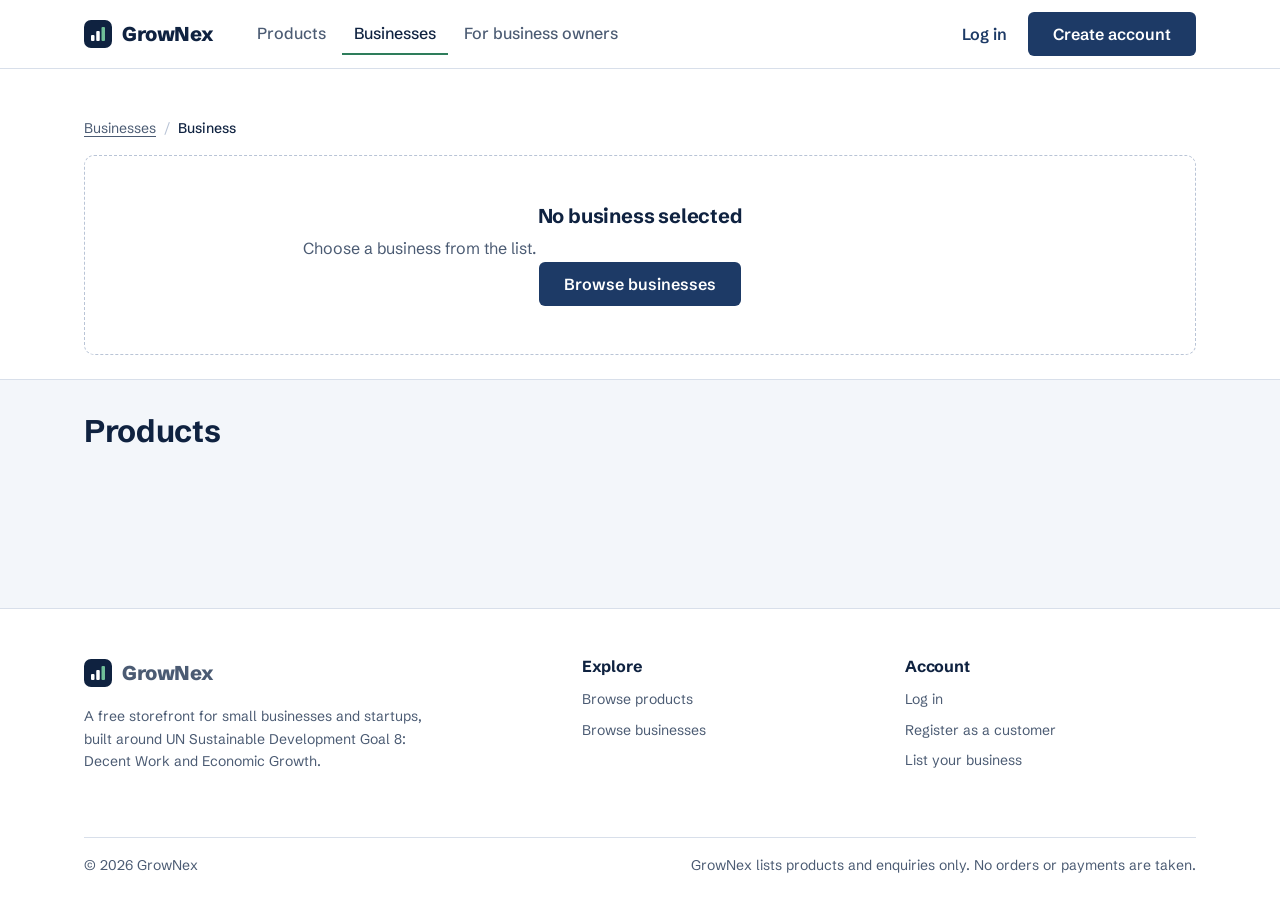
==== frontend/business.html @ d9611935 "Add GrowNex: small business growth platform (SDG 8) C++ OOP backend on cpp-httplib with text-file st" ====
<!DOCTYPE html>
<html lang="en">
<head>
  <meta charset="utf-8">
  <meta name="viewport" content="width=device-width, initial-scale=1">
  <link rel="preconnect" href="https://fonts.googleapis.com">
  <link rel="preconnect" href="https://fonts.gstatic.com" crossorigin>
  <link rel="stylesheet" href="https://fonts.googleapis.com/css2?family=Schibsted+Grotesk:wght@400;500;600;700;800&display=swap">
  <link rel="stylesheet" href="css/style.css">
  <link rel="icon" href="data:image/svg+xml,%3Csvg xmlns='http://www.w3.org/2000/svg' viewBox='0 0 28 28'%3E%3Crect width='28' height='28' rx='7' fill='%230f2240'/%3E%3Crect x='7' y='15' width='3.5' height='6' rx='1' fill='%23fff'/%3E%3Crect x='12.25' y='11' width='3.5' height='10' rx='1' fill='%23fff'/%3E%3Crect x='17.5' y='7' width='3.5' height='14' rx='1' fill='%236fbf98'/%3E%3C/svg%3E">
  <title>Business | GrowNex</title>
</head>
<body data-nav="businesses">
  <a class="skip-link" href="#main">Skip to main content</a>
  <header class="site-header">
    <div class="container header-inner">
      <a class="brand" href="index.html">
        <svg viewBox="0 0 28 28" aria-hidden="true"><rect width="28" height="28" rx="7" fill="#0f2240"/><rect x="7" y="15" width="3.5" height="6" rx="1" fill="#fff"/><rect x="12.25" y="11" width="3.5" height="10" rx="1" fill="#fff"/><rect x="17.5" y="7" width="3.5" height="14" rx="1" fill="#6fbf98"/></svg>
        GrowNex
      </a>
      <button class="nav-toggle" type="button" aria-expanded="false" aria-controls="site-nav">
        <span class="visually-hidden">Open menu</span>
        <svg viewBox="0 0 24 24" width="22" height="22" fill="none" stroke="currentColor" stroke-width="2" stroke-linecap="round" aria-hidden="true"><path d="M4 7h16M4 12h16M4 17h16"/></svg>
      </button>
      <nav class="site-nav" id="site-nav" aria-label="Main">
        <ul class="nav-links">
          <li><a href="explore.html" data-nav="products">Products</a></li>
          <li><a href="explore.html?view=businesses" data-nav="businesses">Businesses</a></li>
          <li><a href="register.html?role=business" data-nav="owners">For business owners</a></li>
        </ul>
        <div class="nav-account" id="nav-account"></div>
      </nav>
    </div>
  </header>

  <main id="main" class="page-surface">
    <section class="page-head">
      <div class="container">
        <nav class="breadcrumb" aria-label="Breadcrumb">
          <ol>
            <li><a href="explore.html?view=businesses">Businesses</a></li>
            <li><span aria-current="page" id="crumb-name">Business</span></li>
          </ol>
        </nav>
        <div id="business-info">
          <p class="loading">Loading business&hellip;</p>
        </div>
      </div>
    </section>

    <section class="section-tight">
      <div class="container">
        <div class="section-head">
          <div>
            <h2 id="products-title">Products</h2>
          </div>
        </div>
        <div class="grid" id="product-grid"></div>
      </div>
    </section>
  </main>

  <footer class="site-footer">
    <div class="container">
      <div class="footer-grid">
        <div>
          <a class="brand" href="index.html">
            <svg viewBox="0 0 28 28" aria-hidden="true"><rect width="28" height="28" rx="7" fill="#0f2240"/><rect x="7" y="15" width="3.5" height="6" rx="1" fill="#fff"/><rect x="12.25" y="11" width="3.5" height="10" rx="1" fill="#fff"/><rect x="17.5" y="7" width="3.5" height="14" rx="1" fill="#6fbf98"/></svg>
            GrowNex
          </a>
          <p>A free storefront for small businesses and startups, built around UN Sustainable Development Goal 8: Decent Work and Economic Growth.</p>
        </div>
        <div>
          <h2>Explore</h2>
          <ul>
            <li><a href="explore.html">Browse products</a></li>
            <li><a href="explore.html?view=businesses">Browse businesses</a></li>
          </ul>
        </div>
        <div>
          <h2>Account</h2>
          <ul>
            <li><a href="login.html">Log in</a></li>
            <li><a href="register.html?role=customer">Register as a customer</a></li>
            <li><a href="register.html?role=business">List your business</a></li>
          </ul>
        </div>
      </div>
      <div class="footer-bottom">
        <span>&copy; <span id="year">2026</span> GrowNex</span>
        <span>GrowNex lists products and enquiries only. No orders or payments are taken.</span>
      </div>
    </div>
  </footer>
  <script src="js/app.js"></script>
  <script src="js/business.js"></script>
</body>
</html>
---- frontend/css/style.css ----
/* =====================================================================
   GrowNex stylesheet
   Sections:
     1. Design tokens (colours, type, spacing)
     2. Base elements
     3. Layout helpers
     4. Header and navigation
     5. Buttons, forms, badges
     6. Home page
     7. Cards (products, businesses)
     8. Explore, business and product pages
     9. Auth pages (login / register)
    10. Dashboards
    11. Dialogs and toast messages
    12. Footer
    13. Responsive rules
   ===================================================================== */

/* ---------- 1. Design tokens ---------- */
:root {
  --navy-900: #0f2240;   /* main text, headings, dark sections */
  --navy-700: #1d3a66;   /* primary buttons, links */
  --navy-600: #2a4b7c;   /* button hover */
  --navy-100: #dfe6f1;
  --navy-50:  #eef2f8;   /* soft tinted surfaces */
  --surface:  #f3f6fa;   /* page background on app screens */
  --white:    #ffffff;
  --line:     #d8dfea;   /* borders and dividers */
  --line-strong: #b9c4d6;
  --muted:    #4b5b73;   /* secondary text (6.9:1 on white) */
  --green-700: #23654a;
  --green-600: #2e7d5b;  /* success, in stock, focus ring */
  --green-50:  #e7f3ec;
  --red-700:  #a3291c;
  --red-50:   #fbecea;
  --amber-700: #8a5a00;
  --amber-50: #fbf3e2;

  --font: "Schibsted Grotesk", "Segoe UI", system-ui, -apple-system, sans-serif;

  /* Type scale (ratio about 1.25) */
  --text-sm: 0.875rem;   /* 14px */
  --text-base: 1rem;     /* 16px */
  --text-md: 1.125rem;   /* 18px */
  --text-lg: 1.25rem;    /* 20px */
  --text-xl: 1.5625rem;  /* 25px */
  --text-2xl: 1.953rem;  /* 31px */
  --text-3xl: 2.441rem;  /* 39px */

  /* Spacing scale (multiples of 4px) */
  --space-1: 4px;
  --space-2: 8px;
  --space-3: 12px;
  --space-4: 16px;
  --space-5: 24px;
  --space-6: 32px;
  --space-7: 48px;
  --space-8: 64px;
  --space-9: 96px;

  --radius-sm: 6px;
  --radius: 10px;
  --radius-lg: 14px;
  --container: 1160px;
  --ease: cubic-bezier(0.2, 0, 0, 1);
  --speed: 160ms;
}

/* ---------- 2. Base elements ---------- */
*,
*::before,
*::after { box-sizing: border-box; }

html { -webkit-text-size-adjust: 100%; }

body {
  margin: 0;
  font-family: var(--font);
  font-size: var(--text-base);
  line-height: 1.6;
  color: var(--navy-900);
  background: var(--white);
  min-height: 100dvh;
  display: flex;
  flex-direction: column;
}

main { flex: 1; }

h1, h2, h3, h4 {
  margin: 0 0 var(--space-3);
  line-height: 1.2;
  font-weight: 700;
  letter-spacing: -0.01em;
  text-wrap: balance;
}
h1 { font-size: var(--text-3xl); letter-spacing: -0.02em; }
h2 { font-size: var(--text-2xl); }
h3 { font-size: var(--text-lg); }

p { margin: 0 0 var(--space-4); }

a { color: var(--navy-700); text-underline-offset: 3px; }
a:hover { color: var(--navy-900); }

img, svg { display: block; max-width: 100%; }

:focus-visible {
  outline: 3px solid var(--green-600);
  outline-offset: 2px;
  border-radius: 4px;
}

.skip-link {
  position: absolute;
  left: var(--space-4);
  top: -60px;
  padding: var(--space-2) var(--space-4);
  background: var(--navy-900);
  color: var(--white);
  border-radius: var(--radius-sm);
  z-index: 100;
}
.skip-link:focus { top: var(--space-2); color: var(--white); }

.visually-hidden {
  position: absolute !important;
  width: 1px; height: 1px;
  padding: 0; margin: -1px;
  overflow: hidden; clip: rect(0 0 0 0);
  white-space: nowrap; border: 0;
}

.muted { color: var(--muted); }
.price { font-weight: 700; }

/* ---------- 3. Layout helpers ---------- */
.container {
  width: 100%;
  max-width: var(--container);
  margin: 0 auto;
  padding: 0 var(--space-5);
}

.section { padding-block: var(--space-8); }
.section-tight { padding-block: var(--space-6) var(--space-8); }

.section-head {
  display: flex;
  justify-content: space-between;
  align-items: flex-end;
  gap: var(--space-4);
  margin-bottom: var(--space-5);
}
.section-head h2 { margin: 0; }
.section-head p { margin: var(--space-2) 0 0; color: var(--muted); max-width: 60ch; }

.page-surface { background: var(--surface); }

.grid {
  display: grid;
  gap: var(--space-4);
  grid-template-columns: repeat(auto-fill, minmax(min(100%, 270px), 1fr));
}

/* ---------- 4. Header and navigation ---------- */
.site-header {
  position: sticky;
  top: 0;
  z-index: 40;
  background: var(--white);
  border-bottom: 1px solid var(--line);
}

.header-inner {
  display: flex;
  align-items: center;
  gap: var(--space-6);
  min-height: 68px;
}

.brand {
  display: inline-flex;
  align-items: center;
  gap: 10px;
  color: var(--navy-900);
  text-decoration: none;
  font-weight: 800;
  font-size: var(--text-lg);
  letter-spacing: -0.02em;
}
.brand:hover { color: var(--navy-900); }
.brand svg { width: 28px; height: 28px; }

.nav-toggle {
  display: none;
  margin-left: auto;
  background: none;
  border: 1px solid var(--line);
  border-radius: var(--radius-sm);
  width: 44px; height: 44px;
  padding: 0;
  color: var(--navy-900);
  cursor: pointer;
}
.nav-toggle svg { margin: auto; }

.site-nav {
  display: flex;
  align-items: center;
  gap: var(--space-5);
  flex: 1;
}

.nav-links {
  display: flex;
  gap: var(--space-1);
  list-style: none;
  margin: 0;
  padding: 0;
}

.nav-links a {
  display: block;
  padding: var(--space-2) var(--space-3);
  border-radius: var(--radius-sm);
  color: var(--muted);
  font-weight: 500;
  text-decoration: none;
  transition: color var(--speed) var(--ease), background-color var(--speed) var(--ease);
}
.nav-links a:hover { color: var(--navy-900); background: var(--navy-50); }
.nav-links a[aria-current="page"] {
  color: var(--navy-900);
  box-shadow: inset 0 -2px 0 var(--green-600);
  border-radius: 0;
}

.nav-account {
  margin-left: auto;
  display: flex;
  align-items: center;
  gap: var(--space-2);
}

/* ---------- 5. Buttons, forms, badges ---------- */
.btn {
  display: inline-flex;
  align-items: center;
  justify-content: center;
  gap: var(--space-2);
  min-height: 44px;
  padding: 0 var(--space-5);
  border: 1px solid transparent;
  border-radius: var(--radius-sm);
  font: inherit;
  font-weight: 600;
  line-height: 1;
  text-decoration: none;
  white-space: nowrap;
  cursor: pointer;
  transition: background-color var(--speed) var(--ease), border-color var(--speed) var(--ease),
              color var(--speed) var(--ease);
  touch-action: manipulation;
}
.btn-primary { background: var(--navy-700); color: var(--white); }
.btn-primary:hover { background: var(--navy-600); color: var(--white); }
.btn-secondary { background: var(--white); color: var(--navy-900); border-color: var(--line-strong); }
.btn-secondary:hover { border-color: var(--navy-700); color: var(--navy-900); }
.btn-quiet { background: transparent; color: var(--navy-700); padding: 0 var(--space-3); }
.btn-quiet:hover { background: var(--navy-50); color: var(--navy-900); }
.btn-danger { background: var(--red-700); color: var(--white); }
.btn-danger:hover { background: #87210f; color: var(--white); }
.btn-sm { min-height: 36px; padding: 0 var(--space-3); font-size: var(--text-sm); }
.btn-block { width: 100%; }
.btn[disabled], .btn[aria-busy="true"] { opacity: 0.55; cursor: not-allowed; }

.form { display: grid; gap: var(--space-4); }
.form-row { display: grid; gap: var(--space-4); grid-template-columns: 1fr 1fr; }

.field { display: grid; gap: 6px; align-content: start; }
.field label, .field .label { font-weight: 600; font-size: var(--text-sm); }
.field .hint { font-size: var(--text-sm); color: var(--muted); margin: 0; }
.field .required { color: var(--red-700); }

.input, .select, .textarea {
  width: 100%;
  min-height: 46px;
  padding: 10px var(--space-3);
  font: inherit;
  color: var(--navy-900);
  background: var(--white);
  border: 1px solid var(--line-strong);
  border-radius: var(--radius-sm);
  transition: border-color var(--speed) var(--ease), box-shadow var(--speed) var(--ease);
}
.textarea { min-height: 120px; resize: vertical; line-height: 1.5; }
.select {
  appearance: none;
  padding-right: 40px;
  background-image: url("data:image/svg+xml,%3Csvg xmlns='http://www.w3.org/2000/svg' width='12' height='8' viewBox='0 0 12 8'%3E%3Cpath d='M1 1.5l5 5 5-5' fill='none' stroke='%234b5b73' stroke-width='1.6'/%3E%3C/svg%3E");
  background-repeat: no-repeat;
  background-position: right 14px center;
}
.input:hover, .select:hover, .textarea:hover { border-color: var(--navy-700); }
.input:focus, .select:focus, .textarea:focus {
  outline: none;
  border-color: var(--navy-700);
  box-shadow: 0 0 0 3px rgba(46, 125, 91, 0.35);
}
.input[aria-invalid="true"], .select[aria-invalid="true"], .textarea[aria-invalid="true"] {
  border-color: var(--red-700);
}

.form-error {
  display: none;
  padding: var(--space-3) var(--space-4);
  border-left: 3px solid var(--red-700);
  background: var(--red-50);
  color: var(--red-700);
  border-radius: 0 var(--radius-sm) var(--radius-sm) 0;
  font-weight: 500;
}
.form-error.is-visible { display: block; }

.password-wrap { position: relative; }
.password-wrap .input { padding-right: 76px; }
.password-toggle {
  position: absolute;
  right: 6px; top: 50%;
  transform: translateY(-50%);
  min-height: 34px;
  padding: 0 var(--space-3);
  background: none;
  border: 0;
  border-radius: 4px;
  color: var(--navy-700);
  font: inherit;
  font-size: var(--text-sm);
  font-weight: 600;
  cursor: pointer;
}
.password-toggle:hover { background: var(--navy-50); }

.badge {
  display: inline-flex;
  align-items: center;
  gap: 6px;
  padding: 2px 10px;
  border-radius: 999px;
  font-size: var(--text-sm);
  font-weight: 500;
  background: var(--navy-50);
  color: var(--navy-700);
}

.stock { display: inline-flex; align-items: center; gap: 6px; font-size: var(--text-sm); font-weight: 600; }
.stock::before { content: ""; width: 8px; height: 8px; border-radius: 50%; background: currentColor; }
.stock-in { color: var(--green-700); }
.stock-low { color: var(--amber-700); }
.stock-out { color: var(--red-700); }

/* ---------- 6. Home page ---------- */
.hero { padding: var(--space-8) 0 var(--space-7); border-bottom: 1px solid var(--line); }

.hero-grid {
  display: grid;
  grid-template-columns: minmax(0, 1.1fr) minmax(0, 0.9fr);
  gap: var(--space-8);
  align-items: center;
}

.hero h1 {
  font-size: clamp(2.3rem, 4.6vw, 3.5rem);
  line-height: 1.05;
  letter-spacing: -0.035em;
  font-weight: 800;
  max-width: 13ch;
  margin-bottom: var(--space-5);
}

.hero-lead { font-size: var(--text-md); color: var(--muted); max-width: 52ch; margin-bottom: var(--space-6); }

.search-bar {
  display: flex;
  gap: var(--space-2);
  padding: var(--space-2);
  background: var(--white);
  border: 1px solid var(--line-strong);
  border-radius: var(--radius);
  max-width: 560px;
}
.search-bar:focus-within { border-color: var(--navy-700); box-shadow: 0 0 0 3px rgba(46, 125, 91, 0.25); }
.search-bar .search-field { flex: 1; display: flex; align-items: center; gap: var(--space-2); padding-left: var(--space-2); }
.search-bar .search-field svg { color: var(--muted); flex-shrink: 0; }
.search-bar input {
  flex: 1;
  min-width: 0;
  min-height: 44px;
  border: 0;
  font: inherit;
  color: var(--navy-900);
  background: transparent;
}
.search-bar input:focus { outline: none; }

.hero-note { margin-top: var(--space-4); font-size: var(--text-sm); color: var(--muted); }
.hero-note a { font-weight: 600; }

/* The "ledger": latest listings shown as a shop register */
.ledger {
  background: var(--white);
  border: 1px solid var(--navy-900);
  border-radius: var(--radius-lg);
  box-shadow: 8px 8px 0 var(--navy-50);
  overflow: hidden;
}
.ledger-head {
  display: flex;
  justify-content: space-between;
  align-items: baseline;
  padding: var(--space-4) var(--space-5);
  background: var(--navy-900);
  color: var(--white);
}
.ledger-head h2 { font-size: var(--text-md); margin: 0; }
.ledger-head span { font-size: var(--text-sm); color: var(--navy-100); }
.ledger-list { list-style: none; margin: 0; padding: 0; }
.ledger-row {
  display: grid;
  grid-template-columns: 1fr auto;
  gap: 2px var(--space-4);
  padding: 14px var(--space-5);
  border-bottom: 1px dashed var(--line);
  color: inherit;
  text-decoration: none;
  transition: background-color var(--speed) var(--ease);
}
.ledger-list li:last-child .ledger-row { border-bottom: 0; }
a.ledger-row:hover { background: var(--navy-50); color: inherit; }
.ledger-row .item { font-weight: 600; overflow-wrap: anywhere; }
.ledger-row .seller { font-size: var(--text-sm); color: var(--muted); }
.ledger-row .price { text-align: right; }
.ledger-row .stock { justify-self: end; font-weight: 500; }
.ledger-empty { padding: var(--space-6) var(--space-5); color: var(--muted); }

.category-strip { display: flex; flex-wrap: wrap; gap: var(--space-2); margin-top: var(--space-6); }
.chip {
  display: inline-flex;
  align-items: center;
  min-height: 38px;
  padding: 0 var(--space-4);
  border: 1px solid var(--line);
  border-radius: 999px;
  color: var(--navy-900);
  font-size: var(--text-sm);
  font-weight: 500;
  text-decoration: none;
  background: var(--white);
  transition: border-color var(--speed) var(--ease), background-color var(--speed) var(--ease);
}
.chip:hover { border-color: var(--navy-700); background: var(--navy-50); color: var(--navy-900); }

.how-grid { display: grid; grid-template-columns: 1fr 1fr; gap: var(--space-5); }
.how-col {
  padding: var(--space-6);
  border: 1px solid var(--line);
  border-radius: var(--radius-lg);
  background: var(--white);
}
.how-col h3 { font-size: var(--text-xl); margin-bottom: var(--space-2); }
.how-col > p { color: var(--muted); }
.steps { list-style: none; margin: var(--space-5) 0 var(--space-5); padding: 0; counter-reset: step; }
.steps li {
  counter-increment: step;
  display: grid;
  grid-template-columns: 32px 1fr;
  gap: var(--space-3);
  padding: var(--space-3) 0;
  border-top: 1px solid var(--line);
}
.steps li::before {
  content: counter(step);
  display: grid;
  place-items: center;
  width: 28px; height: 28px;
  border-radius: 50%;
  border: 1.5px solid var(--navy-700);
  color: var(--navy-700);
  font-size: var(--text-sm);
  font-weight: 700;
}
.steps strong { display: block; }
.steps span { color: var(--muted); font-size: var(--text-sm); }

.sdg-band { background: var(--navy-900); color: var(--white); }
.sdg-grid { display: grid; grid-template-columns: 0.9fr 1.1fr; gap: var(--space-8); align-items: start; }
.sdg-band h2 { color: var(--white); font-size: var(--text-3xl); max-width: 16ch; }
.sdg-band p { color: var(--navy-100); }
.sdg-label { display: inline-flex; align-items: center; gap: var(--space-2); font-weight: 600; color: #9fd3b9; margin-bottom: var(--space-4); }
.sdg-points { list-style: none; margin: 0; padding: 0; display: grid; gap: var(--space-4); }
.sdg-points li { padding-left: var(--space-5); border-left: 2px solid #4f9b78; }
.sdg-points strong { display: block; color: var(--white); margin-bottom: 2px; }
.sdg-points span { color: var(--navy-100); }

/* ---------- 7. Cards ---------- */
.card {
  display: flex;
  flex-direction: column;
  background: var(--white);
  border: 1px solid var(--line);
  border-radius: var(--radius);
  transition: border-color var(--speed) var(--ease), box-shadow var(--speed) var(--ease);
}
.card:hover { border-color: var(--line-strong); box-shadow: 0 6px 18px rgba(15, 34, 64, 0.08); }

.product-card { padding: var(--space-5); gap: var(--space-2); }
.product-card .category { font-size: var(--text-sm); color: var(--muted); }
.product-card h3 { font-size: var(--text-md); margin: 0; overflow-wrap: anywhere; }
.product-card h3 a { color: var(--navy-900); text-decoration: none; }
.product-card h3 a::after { content: ""; position: absolute; inset: 0; }   /* whole card clickable */
.product-card { position: relative; }
.product-card .seller { font-size: var(--text-sm); color: var(--muted); margin: 0; }
.product-card .card-foot {
  display: flex;
  justify-content: space-between;
  align-items: center;
  gap: var(--space-3);
  margin-top: auto;
  padding-top: var(--space-4);
  border-top: 1px solid var(--line);
}
.product-card .price { font-size: var(--text-lg); }

.business-card { padding: var(--space-5); gap: var(--space-3); position: relative; }
.business-card .top { display: flex; gap: var(--space-3); align-items: center; }
.monogram {
  flex-shrink: 0;
  display: grid;
  place-items: center;
  width: 48px; height: 48px;
  border-radius: var(--radius-sm);
  background: var(--navy-50);
  color: var(--navy-700);
  font-weight: 800;
  font-size: var(--text-md);
  letter-spacing: -0.02em;
}
.monogram-lg { width: 72px; height: 72px; font-size: var(--text-2xl); border-radius: var(--radius); }
.business-card h3 { margin: 0; font-size: var(--text-md); }
.business-card h3 a { color: var(--navy-900); text-decoration: none; }
.business-card h3 a::after { content: ""; position: absolute; inset: 0; }
.business-card .about {
  color: var(--muted);
  font-size: var(--text-sm);
  margin: 0;
  display: -webkit-box;
  -webkit-line-clamp: 3;
  -webkit-box-orient: vertical;
  overflow: hidden;
}
.meta-line { display: flex; flex-wrap: wrap; gap: var(--space-2) var(--space-4); font-size: var(--text-sm); color: var(--muted); }
.meta-line span { display: inline-flex; align-items: center; gap: 6px; }
.meta-line svg { width: 16px; height: 16px; }

.empty-state {
  padding: var(--space-7) var(--space-5);
  text-align: center;
  border: 1px dashed var(--line-strong);
  border-radius: var(--radius);
  background: var(--white);
}
.empty-state h3 { margin-bottom: var(--space-2); }
.empty-state p { color: var(--muted); max-width: 46ch; margin: 0 auto var(--space-4); }

.loading { padding: var(--space-6); color: var(--muted); }

/* ---------- 8. Explore, business and product pages ---------- */
.page-head { padding: var(--space-7) 0 var(--space-5); background: var(--white); border-bottom: 1px solid var(--line); }
.page-head p { color: var(--muted); max-width: 62ch; margin: 0; }

.toolbar {
  display: grid;
  grid-template-columns: 1fr 240px;
  gap: var(--space-3);
  margin-top: var(--space-5);
}

.view-switch { display: inline-flex; gap: var(--space-1); margin-top: var(--space-5); border-bottom: 1px solid var(--line); width: 100%; }
.view-switch a {
  padding: var(--space-3) var(--space-4);
  color: var(--muted);
  font-weight: 600;
  text-decoration: none;
  border-bottom: 2px solid transparent;
  margin-bottom: -1px;
}
.view-switch a:hover { color: var(--navy-900); }
.view-switch a[aria-current="page"] { color: var(--navy-900); border-bottom-color: var(--navy-900); }

.result-count { margin: 0 0 var(--space-4); color: var(--muted); font-size: var(--text-sm); }

.breadcrumb { font-size: var(--text-sm); margin-bottom: var(--space-4); }
.breadcrumb ol { list-style: none; display: flex; flex-wrap: wrap; gap: var(--space-2); margin: 0; padding: 0; }
.breadcrumb li + li::before { content: "/"; margin-right: var(--space-2); color: var(--line-strong); }
.breadcrumb a { color: var(--muted); }
.breadcrumb [aria-current] { color: var(--navy-900); font-weight: 500; }

.business-hero { display: grid; grid-template-columns: auto 1fr; gap: var(--space-5); align-items: start; }
.business-hero h1 { margin-bottom: var(--space-2); }
.business-hero .about { color: var(--navy-900); max-width: 68ch; margin-top: var(--space-4); }

.product-layout { display: grid; grid-template-columns: minmax(0, 1.4fr) minmax(320px, 1fr); gap: var(--space-7); align-items: start; }
.product-main h1 { font-size: var(--text-3xl); margin-bottom: var(--space-3); overflow-wrap: anywhere; }
.product-price { font-size: var(--text-2xl); margin: var(--space-4) 0 var(--space-2); }
.product-facts {
  display: grid;
  grid-template-columns: max-content 1fr;
  gap: var(--space-2) var(--space-5);
  margin: var(--space-5) 0;
  padding: var(--space-4) 0;
  border-top: 1px solid var(--line);
  border-bottom: 1px solid var(--line);
}
.product-facts dt { color: var(--muted); font-size: var(--text-sm); }
.product-facts dd { margin: 0; font-weight: 500; }
.product-description { white-space: pre-line; max-width: 66ch; }

.panel {
  background: var(--white);
  border: 1px solid var(--line);
  border-radius: var(--radius-lg);
  padding: var(--space-5);
}
.panel h2 { font-size: var(--text-lg); }
.panel + .panel { margin-top: var(--space-4); }
.panel-note { font-size: var(--text-sm); color: var(--muted); }
.sticky-panel { position: sticky; top: 92px; }

.seller-box { display: flex; gap: var(--space-3); align-items: center; }
.seller-box a { font-weight: 700; color: var(--navy-900); }

.success-box {
  padding: var(--space-4);
  border-radius: var(--radius-sm);
  background: var(--green-50);
  color: var(--green-700);
  border-left: 3px solid var(--green-600);
}
.success-box strong { display: block; }

/* ---------- 9. Auth pages ---------- */
.auth-wrap { display: grid; place-items: start center; padding: var(--space-8) var(--space-4); }
.auth-card {
  width: 100%;
  max-width: 520px;
  background: var(--white);
  border: 1px solid var(--line);
  border-radius: var(--radius-lg);
  padding: var(--space-6);
}
.auth-card h1 { font-size: var(--text-2xl); margin-bottom: var(--space-2); }
.auth-card > p { color: var(--muted); }
.auth-switch { margin: var(--space-5) 0 0; text-align: center; color: var(--muted); }

.role-choice { border: 0; margin: 0; padding: 0; display: grid; gap: var(--space-2); }
.role-choice legend { font-weight: 600; font-size: var(--text-sm); margin-bottom: var(--space-2); padding: 0; }
.role-options { display: grid; grid-template-columns: 1fr 1fr; gap: var(--space-3); }
.role-option { position: relative; }
.role-option input { position: absolute; opacity: 0; inset: 0; cursor: pointer; }
.role-option label {
  display: block;
  height: 100%;
  padding: var(--space-4);
  border: 1px solid var(--line-strong);
  border-radius: var(--radius);
  cursor: pointer;
  transition: border-color var(--speed) var(--ease), background-color var(--speed) var(--ease);
}
.role-option label strong { display: block; }
.role-option label span { font-size: var(--text-sm); color: var(--muted); }
.role-option input:checked + label { border-color: var(--navy-700); background: var(--navy-50); box-shadow: inset 0 0 0 1px var(--navy-700); }
.role-option input:focus-visible + label { outline: 3px solid var(--green-600); outline-offset: 2px; }

.demo-note {
  margin-top: var(--space-5);
  padding: var(--space-4);
  background: var(--surface);
  border-radius: var(--radius-sm);
  font-size: var(--text-sm);
  color: var(--muted);
}
.demo-note code { font-size: 0.95em; color: var(--navy-900); }

/* ---------- 10. Dashboards ---------- */
.dash { display: grid; grid-template-columns: 240px minmax(0, 1fr); gap: var(--space-6); padding-block: var(--space-6) var(--space-8); }
.dash > * { min-width: 0; }
.dash-nav { position: sticky; top: 92px; align-self: start; }
.dash-nav .who { padding-bottom: var(--space-4); margin-bottom: var(--space-3); border-bottom: 1px solid var(--line); }
.dash-nav .who strong { display: block; line-height: 1.3; }
.dash-nav .who span { font-size: var(--text-sm); color: var(--muted); }
.dash-nav ul { list-style: none; margin: 0; padding: 0; display: grid; gap: 2px; }
.dash-nav a {
  display: flex;
  justify-content: space-between;
  align-items: center;
  gap: var(--space-3);
  padding: 10px var(--space-3);
  border-radius: var(--radius-sm);
  color: var(--muted);
  font-weight: 500;
  text-decoration: none;
  transition: background-color var(--speed) var(--ease), color var(--speed) var(--ease);
}
.dash-nav a:hover { background: var(--white); color: var(--navy-900); }
.dash-nav a[aria-current="true"] { background: var(--white); color: var(--navy-900); font-weight: 600; box-shadow: inset 3px 0 0 var(--navy-700); }
.dash-nav .count { font-size: var(--text-sm); color: var(--muted); font-variant-numeric: tabular-nums; }

.dash-head { display: flex; justify-content: space-between; align-items: flex-start; gap: var(--space-4); margin-bottom: var(--space-5); }
.dash-head h1 { font-size: var(--text-2xl); margin-bottom: var(--space-1); }
.dash-head p { margin: 0; color: var(--muted); }

.summary { display: grid; grid-template-columns: repeat(3, 1fr); gap: var(--space-3); margin-bottom: var(--space-5); }
.summary div { background: var(--white); border: 1px solid var(--line); border-radius: var(--radius); padding: var(--space-4); }
.summary dt { font-size: var(--text-sm); color: var(--muted); }
.summary dd { margin: 0; font-size: var(--text-xl); font-weight: 700; font-variant-numeric: tabular-nums; }

.table-wrap { background: var(--white); border: 1px solid var(--line); border-radius: var(--radius); overflow: hidden; }
.table { width: 100%; border-collapse: collapse; }
.table th, .table td { padding: 14px var(--space-4); text-align: left; vertical-align: middle; border-bottom: 1px solid var(--line); }
.table th { font-size: var(--text-sm); font-weight: 600; color: var(--muted); background: var(--surface); }
.table tbody tr:last-child td { border-bottom: 0; }
.table tbody tr { transition: background-color var(--speed) var(--ease); }
.table tbody tr:hover { background: #f8fafc; }
.table .num { text-align: right; font-variant-numeric: tabular-nums; }
.table .actions { text-align: right; white-space: nowrap; }
.table .name { font-weight: 600; overflow-wrap: anywhere; }
.table .sub { display: block; font-size: var(--text-sm); color: var(--muted); font-weight: 400; }

.enquiry-list { list-style: none; margin: 0; padding: 0; display: grid; gap: var(--space-3); }
.enquiry {
  background: var(--white);
  border: 1px solid var(--line);
  border-radius: var(--radius);
  padding: var(--space-5);
}
.enquiry-top { display: flex; justify-content: space-between; gap: var(--space-4); flex-wrap: wrap; margin-bottom: var(--space-3); }
.enquiry-top h3 { font-size: var(--text-md); margin: 0; }
.enquiry-top time { font-size: var(--text-sm); color: var(--muted); font-variant-numeric: tabular-nums; }
.enquiry blockquote {
  margin: 0 0 var(--space-4);
  padding-left: var(--space-4);
  border-left: 2px solid var(--line-strong);
  white-space: pre-line;
  overflow-wrap: anywhere;
}
.enquiry-from { display: flex; flex-wrap: wrap; gap: var(--space-2) var(--space-4); align-items: center; font-size: var(--text-sm); color: var(--muted); }
.enquiry-from strong { color: var(--navy-900); }

[hidden] { display: none !important; }

/* ---------- 11. Dialogs and toast ---------- */
.dialog {
  width: min(560px, calc(100% - 32px));
  max-height: calc(100dvh - 32px);
  padding: 0;
  border: 1px solid var(--line);
  border-radius: var(--radius-lg);
  color: var(--navy-900);
  box-shadow: 0 24px 60px rgba(15, 34, 64, 0.25);
}
.dialog::backdrop { background: rgba(15, 34, 64, 0.5); }
.dialog[open] { animation: dialog-in 180ms var(--ease); }
.dialog-head { display: flex; justify-content: space-between; align-items: center; padding: var(--space-4) var(--space-5); border-bottom: 1px solid var(--line); }
.dialog-head h2 { margin: 0; font-size: var(--text-lg); }
.dialog-body { padding: var(--space-5); }
.dialog-foot { display: flex; justify-content: flex-end; gap: var(--space-2); padding-top: var(--space-2); }
.icon-btn {
  display: grid;
  place-items: center;
  width: 40px; height: 40px;
  border: 0;
  border-radius: var(--radius-sm);
  background: none;
  color: var(--muted);
  cursor: pointer;
}
.icon-btn:hover { background: var(--navy-50); color: var(--navy-900); }

@keyframes dialog-in {
  from { opacity: 0; transform: translateY(8px); }
  to { opacity: 1; transform: none; }
}

.toast {
  position: fixed;
  left: 50%;
  bottom: var(--space-5);
  transform: translate(-50%, 16px);
  z-index: 1000;
  padding: var(--space-3) var(--space-5);
  border-radius: var(--radius-sm);
  background: var(--navy-900);
  color: var(--white);
  font-weight: 500;
  opacity: 0;
  pointer-events: none;
  transition: opacity 200ms var(--ease), transform 200ms var(--ease);
  max-width: calc(100% - 32px);
}
.toast.is-visible { opacity: 1; transform: translate(-50%, 0); }
.toast.is-error { background: var(--red-700); }

/* ---------- 12. Footer ---------- */
.site-footer { border-top: 1px solid var(--line); background: var(--white); padding: var(--space-7) 0 var(--space-5); font-size: var(--text-sm); }
.footer-grid { display: grid; grid-template-columns: 1.6fr 1fr 1fr; gap: var(--space-6); }
.footer-grid p { color: var(--muted); max-width: 38ch; margin-top: var(--space-3); }
.footer-grid h2 { font-size: var(--text-base); margin-bottom: var(--space-3); }
.footer-grid ul { list-style: none; margin: 0; padding: 0; display: grid; gap: var(--space-2); }
.footer-grid a { color: var(--muted); text-decoration: none; }
.footer-grid a:hover { color: var(--navy-900); text-decoration: underline; }
.footer-bottom { display: flex; justify-content: space-between; flex-wrap: wrap; gap: var(--space-3); margin-top: var(--space-7); padding-top: var(--space-4); border-top: 1px solid var(--line); color: var(--muted); }

/* ---------- 13. Responsive rules ---------- */
@media (max-width: 960px) {
  .hero-grid, .sdg-grid, .product-layout { grid-template-columns: 1fr; gap: var(--space-6); }
  .hero h1 { max-width: 16ch; }
  .sticky-panel { position: static; }
  .how-grid { grid-template-columns: 1fr; }
  .dash { grid-template-columns: minmax(0, 1fr); gap: var(--space-4); }
  .dash-nav { position: static; }
  .dash-nav ul { display: flex; overflow-x: auto; gap: var(--space-1); border-bottom: 1px solid var(--line); }
  .dash-nav a { white-space: nowrap; border-radius: var(--radius-sm) var(--radius-sm) 0 0; }
  .dash-nav a[aria-current="true"] { box-shadow: inset 0 -2px 0 var(--navy-700); }
  .footer-grid { grid-template-columns: 1fr 1fr; }
  .footer-grid > div:first-child { grid-column: 1 / -1; }
}

@media (max-width: 760px) {
  .container { padding: 0 var(--space-4); }
  .section { padding-block: var(--space-7); }
  .nav-toggle { display: grid; }
  .header-inner { flex-wrap: wrap; gap: var(--space-3); }
  .site-nav {
    display: none;
    flex-basis: 100%;
    flex-direction: column;
    align-items: stretch;
    gap: var(--space-3);
    padding-bottom: var(--space-4);
  }
  .site-nav.is-open { display: flex; }
  .nav-links { flex-direction: column; }
  .nav-links a { padding: var(--space-3); }
  .nav-links a[aria-current="page"] { box-shadow: inset 3px 0 0 var(--green-600); }
  .nav-account { margin-left: 0; }
  .nav-account .btn { flex: 1; }

  .hero { padding: var(--space-6) 0; }
  .search-bar { flex-direction: column; }
  .search-bar .btn { width: 100%; }
  .toolbar { grid-template-columns: 1fr; }
  .form-row { grid-template-columns: 1fr; }
  .role-options { grid-template-columns: 1fr; }
  .auth-wrap { padding: var(--space-5) var(--space-4) var(--space-7); }
  .auth-card { padding: var(--space-5); }
  .business-hero { grid-template-columns: 1fr; }
  .summary { grid-template-columns: 1fr 1fr 1fr; }
  .summary dd { font-size: var(--text-lg); }
  .section-head { flex-direction: column; align-items: flex-start; }
  .dash-head { flex-direction: column; }

  /* Products table turns into stacked rows on small screens */
  .table thead { display: none; }
  .table, .table tbody, .table tr, .table td { display: block; width: 100%; }
  .table tr { padding: var(--space-3) var(--space-4); border-bottom: 1px solid var(--line); }
  .table tbody tr:last-child { border-bottom: 0; }
  .table td { border: 0; padding: 2px 0; text-align: left; }
  .table .num { text-align: left; }
  .table td[data-label]::before { content: attr(data-label) ": "; color: var(--muted); font-size: var(--text-sm); }
  .table .actions { text-align: left; padding-top: var(--space-2); }
  .footer-grid { grid-template-columns: 1fr; }
}

@media (prefers-reduced-motion: reduce) {
  *, *::before, *::after {
    animation-duration: 0.01ms !important;
    transition-duration: 0.01ms !important;
  }
}
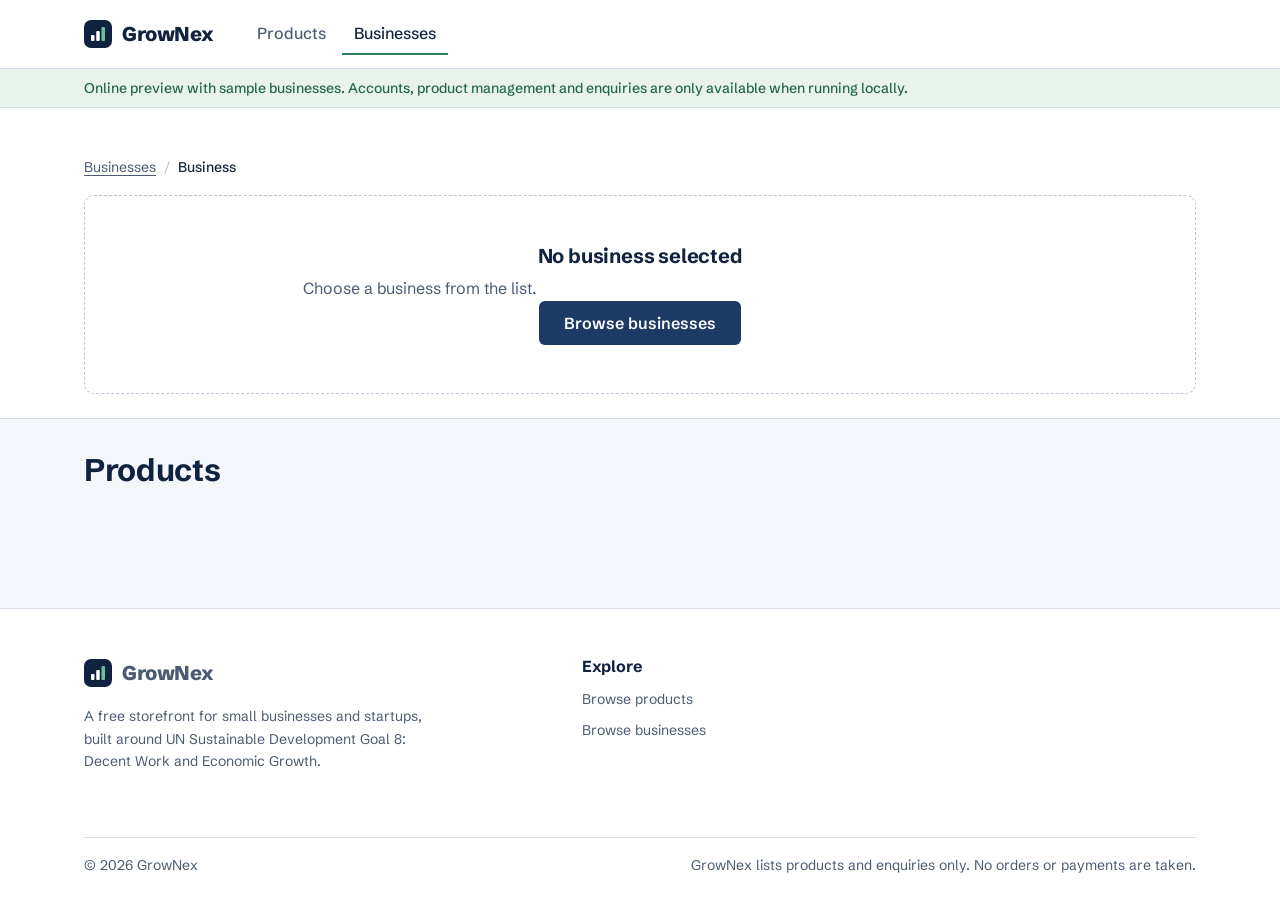
==== commit cf956ff3: "Add read-only online preview mode for static hosting When the C++ server cannot be reached, pages re" ====
--- a/frontend/business.html
+++ b/frontend/business.html
@@ -26,7 +26,7 @@
         <ul class="nav-links">
           <li><a href="explore.html" data-nav="products">Products</a></li>
           <li><a href="explore.html?view=businesses" data-nav="businesses">Businesses</a></li>
-          <li><a href="register.html?role=business" data-nav="owners">For business owners</a></li>
+          <li data-server-only><a href="register.html?role=business" data-nav="owners">For business owners</a></li>
         </ul>
         <div class="nav-account" id="nav-account"></div>
       </nav>
@@ -77,7 +77,7 @@
             <li><a href="explore.html?view=businesses">Browse businesses</a></li>
           </ul>
         </div>
-        <div>
+        <div data-server-only>
           <h2>Account</h2>
           <ul>
             <li><a href="login.html">Log in</a></li>
@@ -92,6 +92,7 @@
       </div>
     </div>
   </footer>
+  <script src="js/demo-data.js"></script>
   <script src="js/app.js"></script>
   <script src="js/business.js"></script>
 </body>
--- a/frontend/css/style.css
+++ b/frontend/css/style.css
@@ -888,3 +888,16 @@
     transition-duration: 0.01ms !important;
   }
 }
+
+/* ---------- 14. Online preview (demo mode) ----------
+   Added to <html> by app.js when the C++ server cannot be reached. */
+.demo-banner {
+  background: var(--green-50);
+  border-bottom: 1px solid #cfe6d9;
+  color: var(--green-700);
+  font-size: var(--text-sm);
+  font-weight: 500;
+  padding: var(--space-2) 0;
+}
+.demo-mode [data-server-only] { display: none !important; }
+.auth-card .empty-state { border: 0; padding: var(--space-5) 0; }
